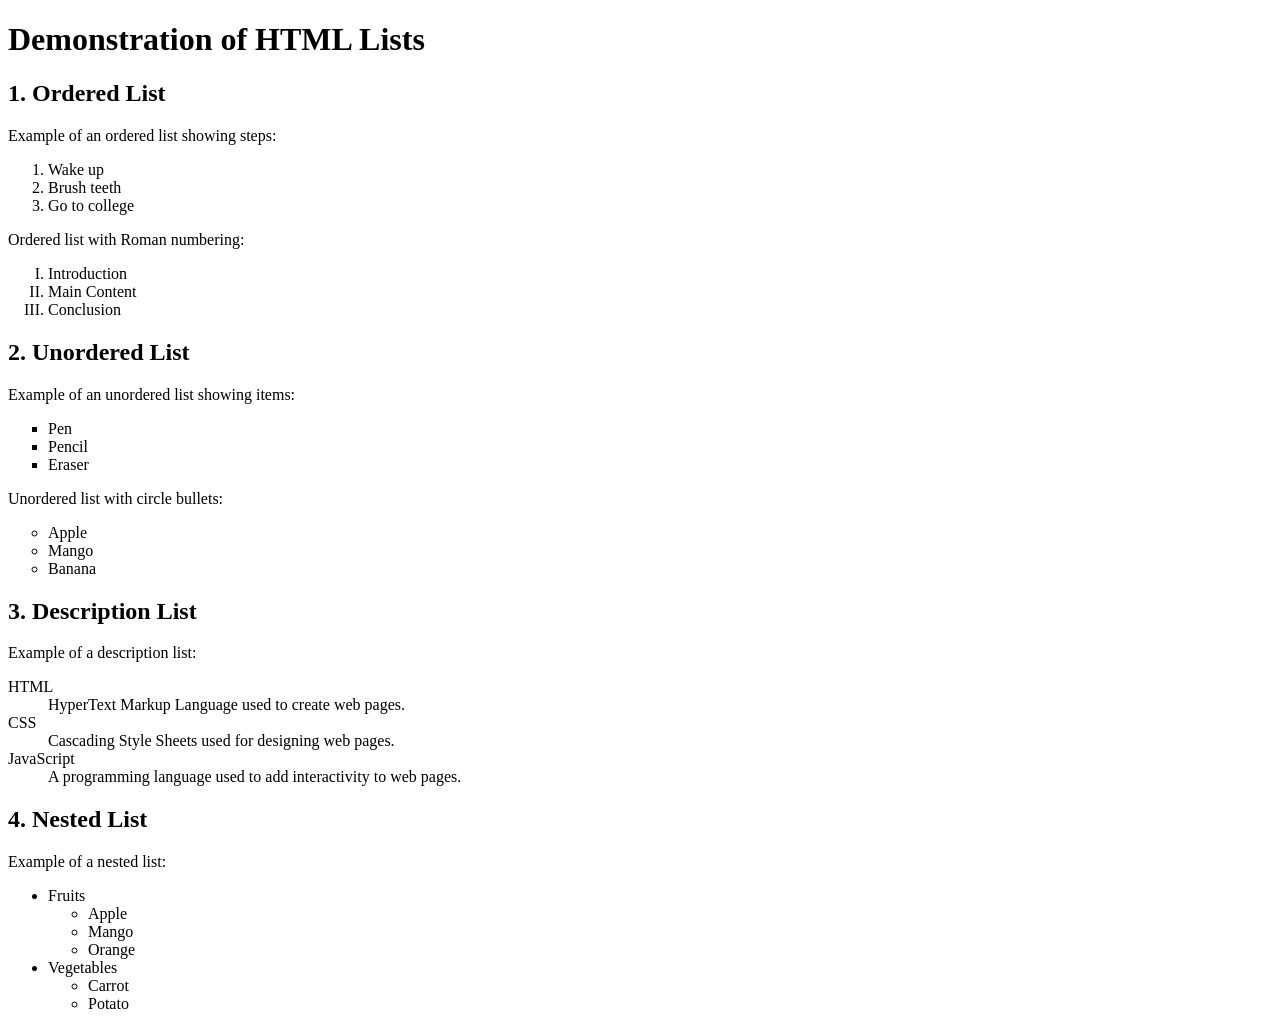
==== assignment4.html @ dab3404d "Add files via upload" ====
<!DOCTYPE html>
<html>
<head>
<title>HTML Lists Demonstration</title>
</head>
<body>
<h1>Demonstration of HTML Lists</h1>
<!-- Ordered List -->
<h2>1. Ordered List</h2>
<p>Example of an ordered list showing steps:</p>
<ol type="1">
<li>Wake up</li>
<li>Brush teeth</li>
<li>Go to college</li>
</ol>
<p>Ordered list with Roman numbering:</p>
<ol type="I">
<li>Introduction</li>
<li>Main Content</li>
<li>Conclusion</li>
</ol>
<!-- Unordered List -->
<h2>2. Unordered List</h2>
<p>Example of an unordered list showing items:</p>
<ul type="square">
<li>Pen</li>
<li>Pencil</li>
<li>Eraser</li>
</ul>
<p>Unordered list with circle bullets:</p>
<ul type="circle">
<li>Apple</li>
<li>Mango</li>
<li>Banana</li>
</ul>
<!-- Description List -->
<h2>3. Description List</h2>
<p>Example of a description list:</p>
<dl>
<dt>HTML</dt>
<dd>HyperText Markup Language used to create web pages.</dd>
<dt>CSS</dt>
<dd>Cascading Style Sheets used for designing web pages.</dd>
<dt>JavaScript</dt>
<dd>A programming language used to add interactivity to web pages.</dd>
</dl>
<!-- Nested List -->
<h2>4. Nested List</h2>
<p>Example of a nested list:</p>
<ul>
<li>Fruits
<ul>
<li>Apple</li>
<li>Mango</li>
<li>Orange</li>
</ul>
</li>
<li>Vegetables
<ul>
<li>Carrot</li>
<li>Potato</li>
</ul>
</li>
</ul>
</body>
</html>
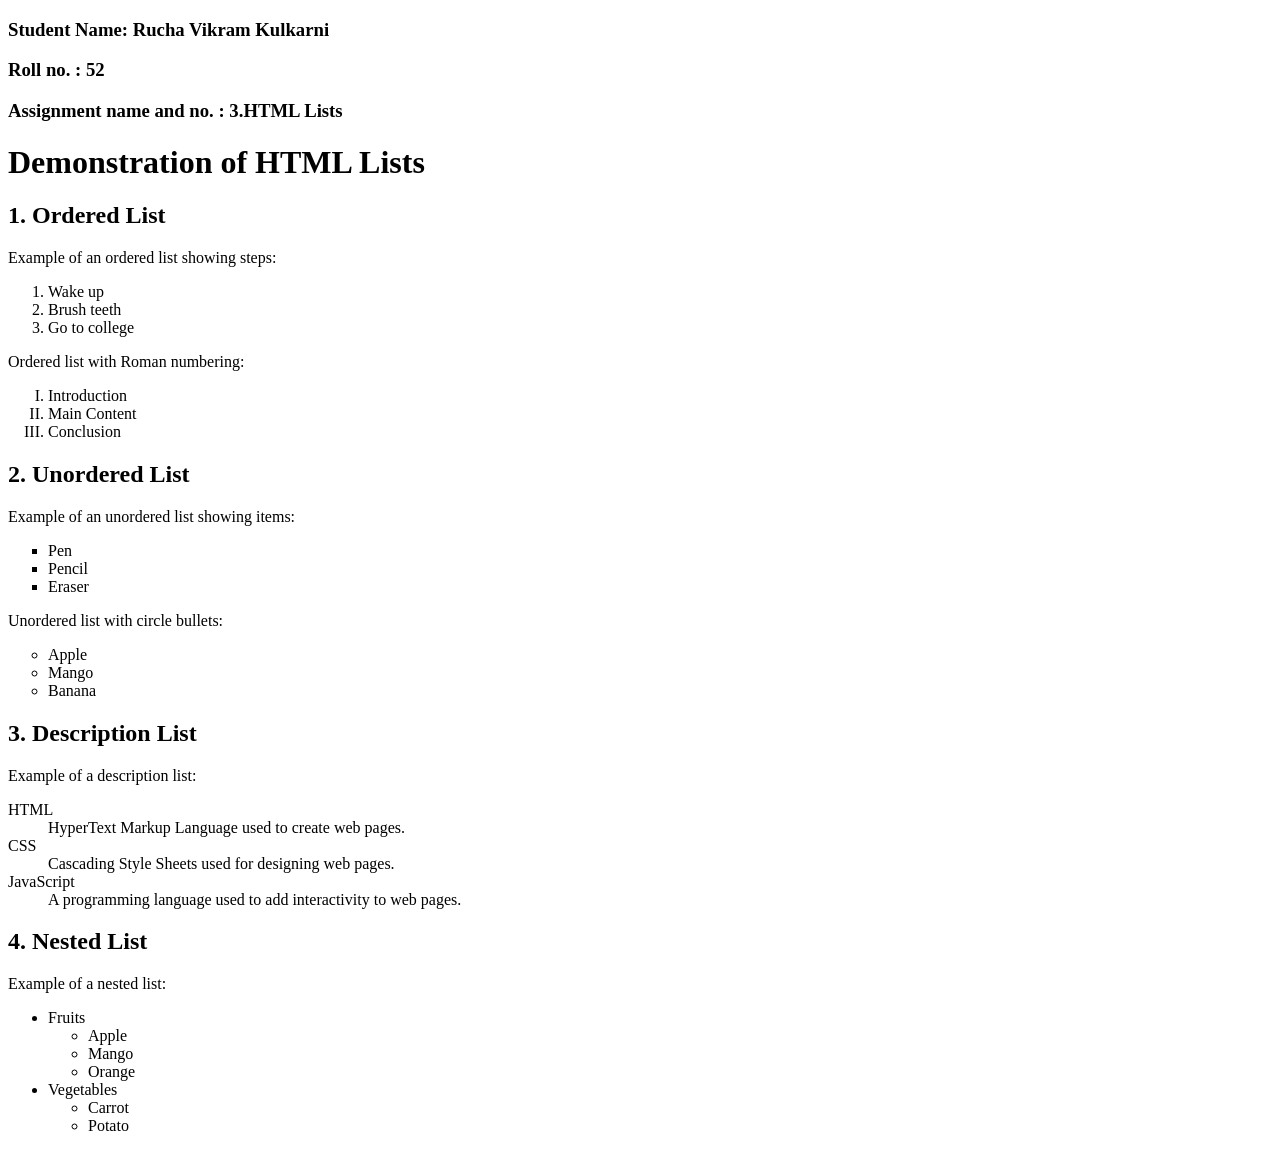
==== commit 7f8e80db: "Add files via upload" ====
--- a/assignment4.html
+++ b/assignment4.html
@@ -4,6 +4,8 @@
 <title>HTML Lists Demonstration</title>
 </head>
 <body>
+    <h3>Student Name: Rucha Vikram Kulkarni</h3>
+    <h3> Roll no. : 52</h3> <h3> Assignment name and no. : 3.HTML Lists</h3>
 <h1>Demonstration of HTML Lists</h1>
 <!-- Ordered List -->
 <h2>1. Ordered List</h2>
